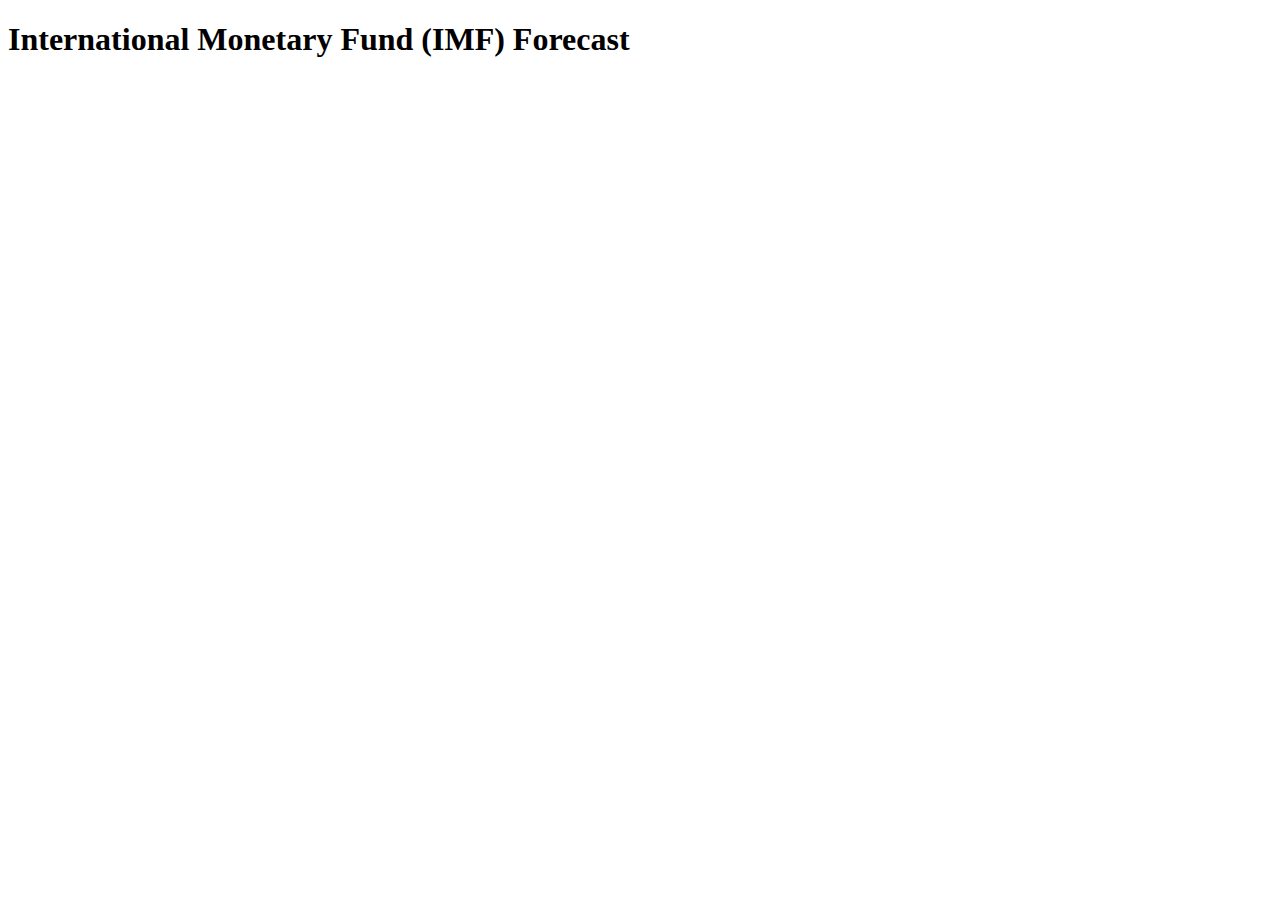
==== stacked_bar.html @ a82152ef "Update stacked_bar.html" ====
<!DOCTYPE html>
<html>
<head>
    <title>GDP by Country</title>
</head>
<body>
    <h1>International Monetary Fund (IMF) Forecast</h1>

    <!-- Embed stacked bars HTML -->
    <iframe src="https://github.com/ds4ph-bme/homework-5-tlhaksa1/stacked_bars.html" width="100%" height="600px" frameborder="0"></iframe>

</body>
</html>
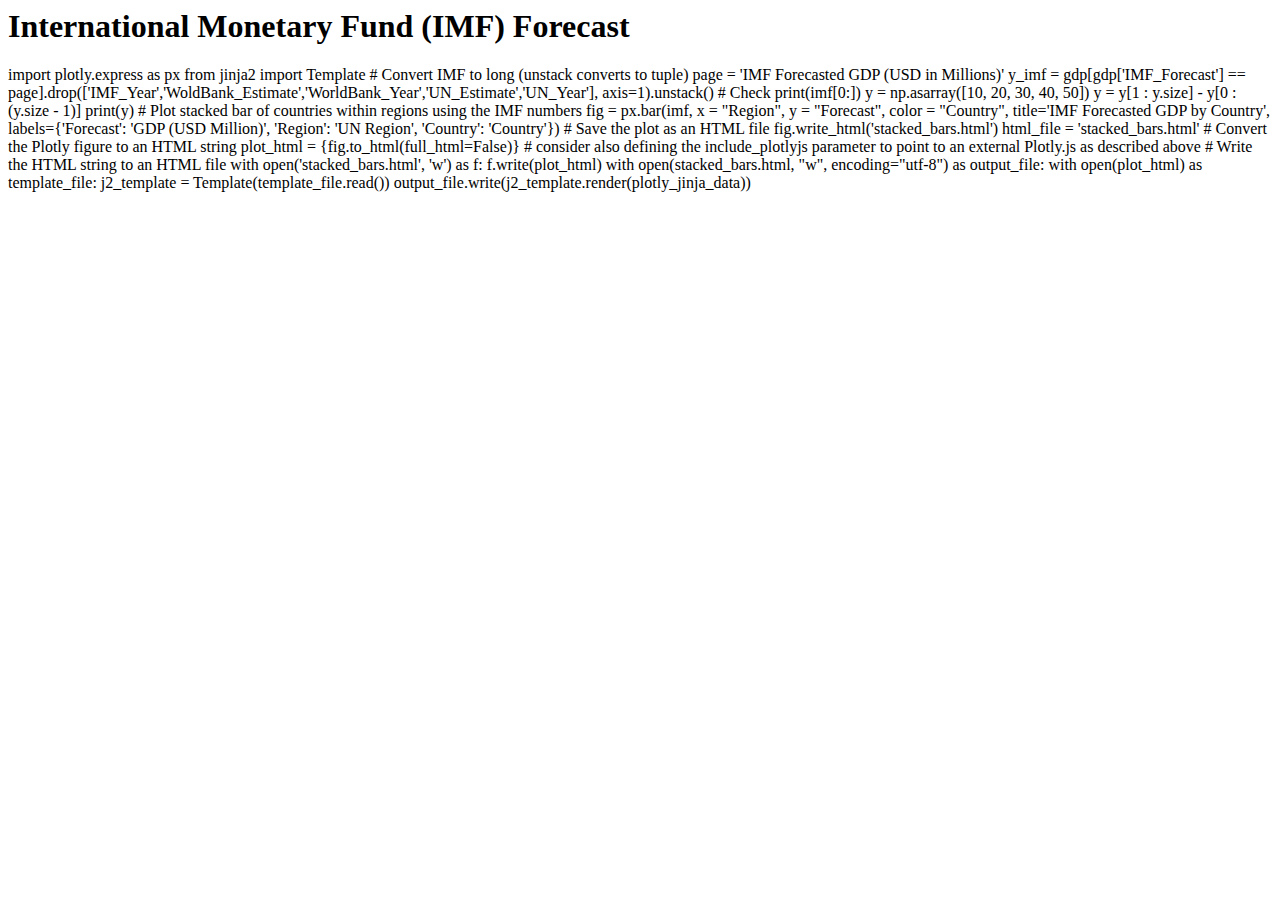
==== commit 700b9489: "Update stacked_bar.html" ====
--- a/stacked_bar.html
+++ b/stacked_bar.html
@@ -1,13 +1,44 @@
-<!DOCTYPE html>
-<html>
+<html lang="en">
 <head>
+    <meta charset="UTF-8">
+    <meta name="viewport" content="width=device-width, initial-scale=1.0">
     <title>GDP by Country</title>
 </head>
 <body>
     <h1>International Monetary Fund (IMF) Forecast</h1>
 
-    <!-- Embed stacked bars HTML -->
-    <iframe src="https://github.com/ds4ph-bme/homework-5-tlhaksa1/stacked_bars.html" width="100%" height="600px" frameborder="0"></iframe>
+import plotly.express as px
+from jinja2 import Template
 
+# Convert IMF to long (unstack converts to tuple)
+page = 'IMF Forecasted GDP (USD in Millions)'
+y_imf = gdp[gdp['IMF_Forecast'] == page].drop(['IMF_Year','WoldBank_Estimate','WorldBank_Year','UN_Estimate','UN_Year'], axis=1).unstack()
+
+# Check
+print(imf[0:])
+y = np.asarray([10, 20, 30, 40, 50])
+y = y[1 : y.size] - y[0 : (y.size - 1)]
+print(y)
+    
+# Plot stacked bar of countries within regions using the IMF numbers
+fig = px.bar(imf, x = "Region", y = "Forecast", color = "Country", title='IMF Forecasted GDP by Country',
+             labels={'Forecast': 'GDP (USD Million)', 'Region': 'UN Region', 'Country': 'Country'})
+
+# Save the plot as an HTML file
+fig.write_html('stacked_bars.html')
+html_file = 'stacked_bars.html'
+
+# Convert the Plotly figure to an HTML string
+plot_html = {fig.to_html(full_html=False)}
+# consider also defining the include_plotlyjs parameter to point to an external Plotly.js as described above
+
+# Write the HTML string to an HTML file
+with open('stacked_bars.html', 'w') as f:
+    f.write(plot_html)
+
+with open(stacked_bars.html, "w", encoding="utf-8") as output_file:
+    with open(plot_html) as template_file:
+        j2_template = Template(template_file.read())
+        output_file.write(j2_template.render(plotly_jinja_data))
 </body>
 </html>
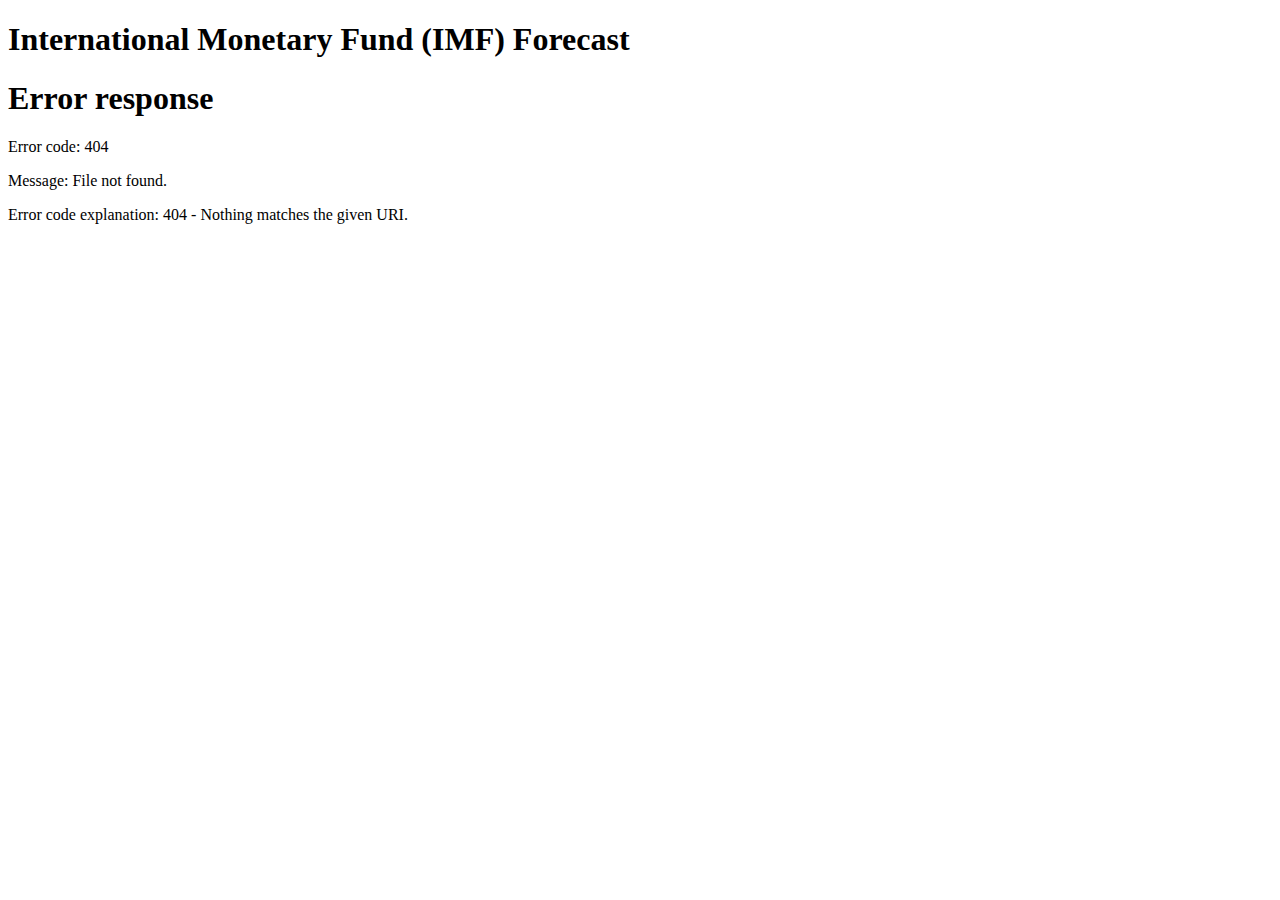
==== commit 0c220d18: "Update stacked_bar.html" ====
--- a/stacked_bar.html
+++ b/stacked_bar.html
@@ -1,44 +1,28 @@
+<!DOCTYPE html>
 <html lang="en">
 <head>
     <meta charset="UTF-8">
     <meta name="viewport" content="width=device-width, initial-scale=1.0">
     <title>GDP by Country</title>
+    <!-- Add Plotly CDN for rendering plots -->
+    <script src="https://cdn.plot.ly/plotly-latest.min.js"></script>
 </head>
 <body>
     <h1>International Monetary Fund (IMF) Forecast</h1>
 
-import plotly.express as px
-from jinja2 import Template
+    <!-- Add a container for the Plotly figure -->
+    <div id="plotly-figure"></div>
 
-# Convert IMF to long (unstack converts to tuple)
-page = 'IMF Forecasted GDP (USD in Millions)'
-y_imf = gdp[gdp['IMF_Forecast'] == page].drop(['IMF_Year','WoldBank_Estimate','WorldBank_Year','UN_Estimate','UN_Year'], axis=1).unstack()
-
-# Check
-print(imf[0:])
-y = np.asarray([10, 20, 30, 40, 50])
-y = y[1 : y.size] - y[0 : (y.size - 1)]
-print(y)
-    
-# Plot stacked bar of countries within regions using the IMF numbers
-fig = px.bar(imf, x = "Region", y = "Forecast", color = "Country", title='IMF Forecasted GDP by Country',
-             labels={'Forecast': 'GDP (USD Million)', 'Region': 'UN Region', 'Country': 'Country'})
-
-# Save the plot as an HTML file
-fig.write_html('stacked_bars.html')
-html_file = 'stacked_bars.html'
-
-# Convert the Plotly figure to an HTML string
-plot_html = {fig.to_html(full_html=False)}
-# consider also defining the include_plotlyjs parameter to point to an external Plotly.js as described above
-
-# Write the HTML string to an HTML file
-with open('stacked_bars.html', 'w') as f:
-    f.write(plot_html)
-
-with open(stacked_bars.html, "w", encoding="utf-8") as output_file:
-    with open(plot_html) as template_file:
-        j2_template = Template(template_file.read())
-        output_file.write(j2_template.render(plotly_jinja_data))
+    <script>
+        // JavaScript code to render Plotly figure
+        // Load Plotly figure from the HTML file
+        fetch('stacked_bars.html')
+            .then(response => response.text())
+            .then(html => {
+                // Display the Plotly figure in the container
+                document.getElementById('plotly-figure').innerHTML = html;
+            })
+            .catch(error => console.error('Error fetching HTML:', error));
+    </script>
 </body>
 </html>
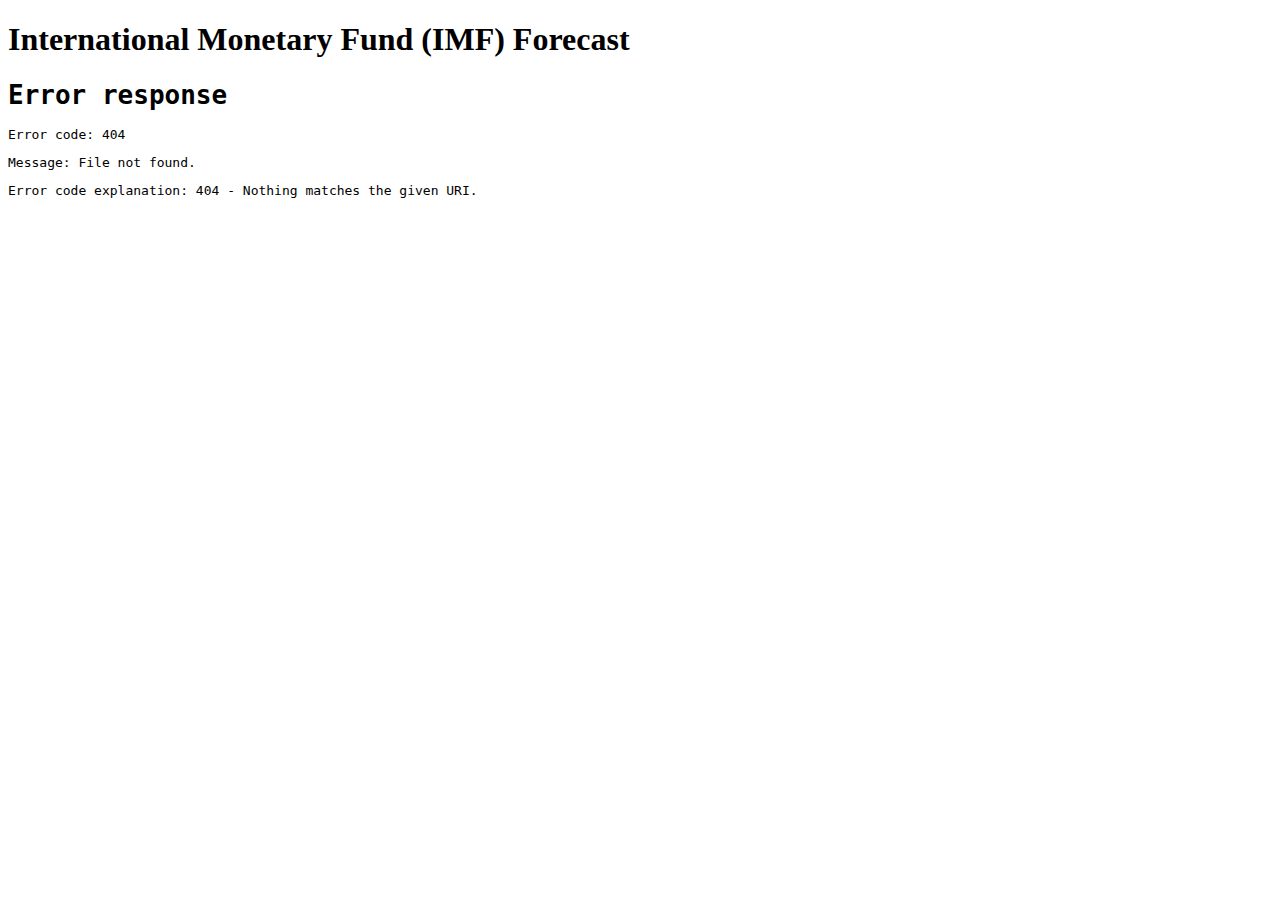
==== commit f73e075e: "Update stacked_bar.html" ====
--- a/stacked_bar.html
+++ b/stacked_bar.html
@@ -4,25 +4,27 @@
     <meta charset="UTF-8">
     <meta name="viewport" content="width=device-width, initial-scale=1.0">
     <title>GDP by Country</title>
+    <link rel = "stacked_bar" href="stacked_bar.css">
     <!-- Add Plotly CDN for rendering plots -->
     <script src="https://cdn.plot.ly/plotly-latest.min.js"></script>
 </head>
 <body>
     <h1>International Monetary Fund (IMF) Forecast</h1>
-
+    <code> 
     <!-- Add a container for the Plotly figure -->
     <div id="plotly-figure"></div>
 
-    <script>
-        // JavaScript code to render Plotly figure
-        // Load Plotly figure from the HTML file
-        fetch('stacked_bars.html')
-            .then(response => response.text())
-            .then(html => {
-                // Display the Plotly figure in the container
-                document.getElementById('plotly-figure').innerHTML = html;
-            })
-            .catch(error => console.error('Error fetching HTML:', error));
-    </script>
+        <script>
+            // JavaScript code to render Plotly figure
+            // Load Plotly figure from the HTML file
+            fetch('stacked_bars.html')
+                .then(response => response.text())
+                .then(html => {
+                    // Display the Plotly figure in the container
+                    document.getElementById('plotly-figure').innerHTML = html;
+                })
+                .catch(error => console.error('Error fetching HTML:', error));
+        </script>
+    </code>
 </body>
 </html>
--- a/stacked_bar.css
+++ b/stacked_bar.css
@@ -0,0 +1,4 @@
+head {
+  margin : 0,
+  text-align : center;
+}
